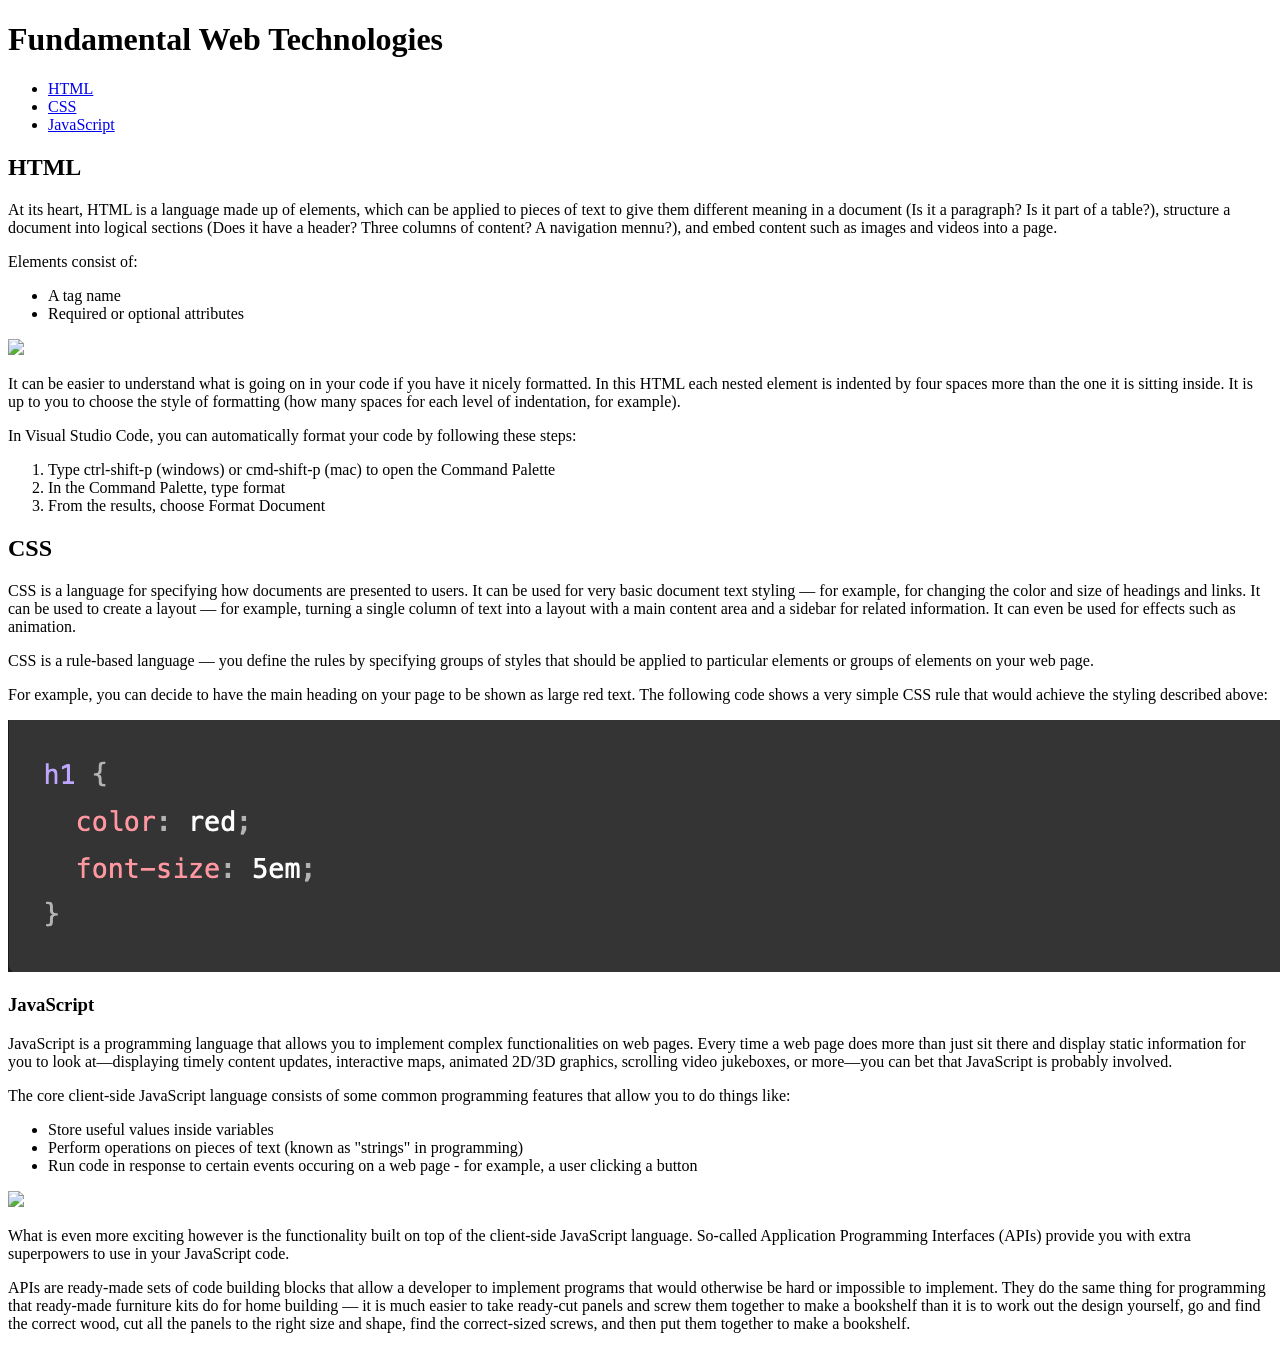
==== index.html @ 56da1ea0 "changed from Index to index" ====
<!DOCTYPE html>
<html lang="en">
<head>
    <meta charset="UTF-8">
    <meta name="viewport" content="width=device-width, initial-scale=1.0">
<title>Fundamental Web Technologies</title>
<link rel="stylesheet" href="lab2.css">
</head>

<body>
    <h1>Fundamental Web Technologies</h1>
    <nav>
        <ul>
            <li><a href="#HTML">HTML</a></li>
            <li><a href="#CSS">CSS</a></li>
            <li><a href="#JavaScript">JavaScript</a></li>
        </ul>
    </nav>
    <section id="HTML">
        <h1>HTML</h1>
        <p>At its heart, HTML is a language made up of elements, which can be applied to pieces of text to give them different meaning in a document (Is it a paragraph? Is it part of a table?), structure a document into logical sections (Does it have a header? Three columns of content? A navigation mennu?), and embed content such as images and videos into a page.</p>
        <break></break>
        <p>Elements consist of:</p>
        <ul>
            <li>A tag name</li>
            <li>Required or optional attributes</li>
        </ul>
        <img src="lab2-files/element.png"
        <break></break>
        <p>It can be easier to understand what is going on in your code if you have it nicely formatted. In this HTML each nested element is indented by four spaces more than the one it is sitting inside. It is up to you to choose the style of formatting (how many spaces for each level of indentation, for example).</p>
        <p>In Visual Studio Code, you can automatically format your code by following these steps:</p>
        <ol>
            <li>Type ctrl-shift-p (windows) or cmd-shift-p (mac) to open the Command Palette</li>
            <li>In the Command Palette, type format</li>
            <li>From the results, choose Format Document</li>
        </ol>
    </section>
    <section id="CSS">
        <h1>CSS</h1>
        <p>CSS is a language for specifying how documents are presented to users. It can be used for very basic document text styling — for example, for changing the color and size of headings and links. It can be used to create a layout — for example, turning a single column of text into a layout with a main content area and a sidebar for related information. It can even be used for effects such as animation.</p>
        <break></break>
        <p>CSS is a rule-based language — you define the rules by specifying groups of styles that should be applied to particular elements or groups of elements on your web page.</p>
        <break></break>
        <p>For example, you can decide to have the main heading on your page to be shown as large red text. The following code shows a very simple CSS rule that would achieve the styling described above:</p>
        <img src="/Lab2/lab2-files/css.png"
    </section>
    <section id="JavaScript">
        <h1>JavaScript</h1>
        <break></break>
        <p>JavaScript is a programming language that allows you to implement complex functionalities on web pages. Every time a web page does more than just sit there and display static information for you to look at—displaying timely content updates, interactive maps, animated 2D/3D graphics, scrolling video jukeboxes, or more—you can bet that JavaScript is probably involved.</p>
        <break></break>
        <p>The core client-side JavaScript language consists of some common programming features that allow you to do things like:</p>
        <ul>
            <li>Store useful values inside variables</li>
            <li>Perform operations on pieces of text (known as "strings" in programming)</li>
            <li>Run code in response to certain events occuring on a web page - for example, a user clicking a button</li>
        </ul>
        <img src="lab2-files/script.png"
        <break></break>
        <p>What is even more exciting however is the functionality built on top of the client-side JavaScript language. So-called Application Programming Interfaces (APIs) provide you with extra superpowers to use in your JavaScript code.</p>
        <p>APIs are ready-made sets of code building blocks that allow a developer to implement programs that would otherwise be hard or impossible to implement. They do the same thing for programming that ready-made furniture kits do for home building — it is much easier to take ready-cut panels and screw them together to make a bookshelf than it is to work out the design yourself, go and find the correct wood, cut all the panels to the right size and shape, find the correct-sized screws, and then put them together to make a bookshelf.</p>
    </section>
</body>
</html>
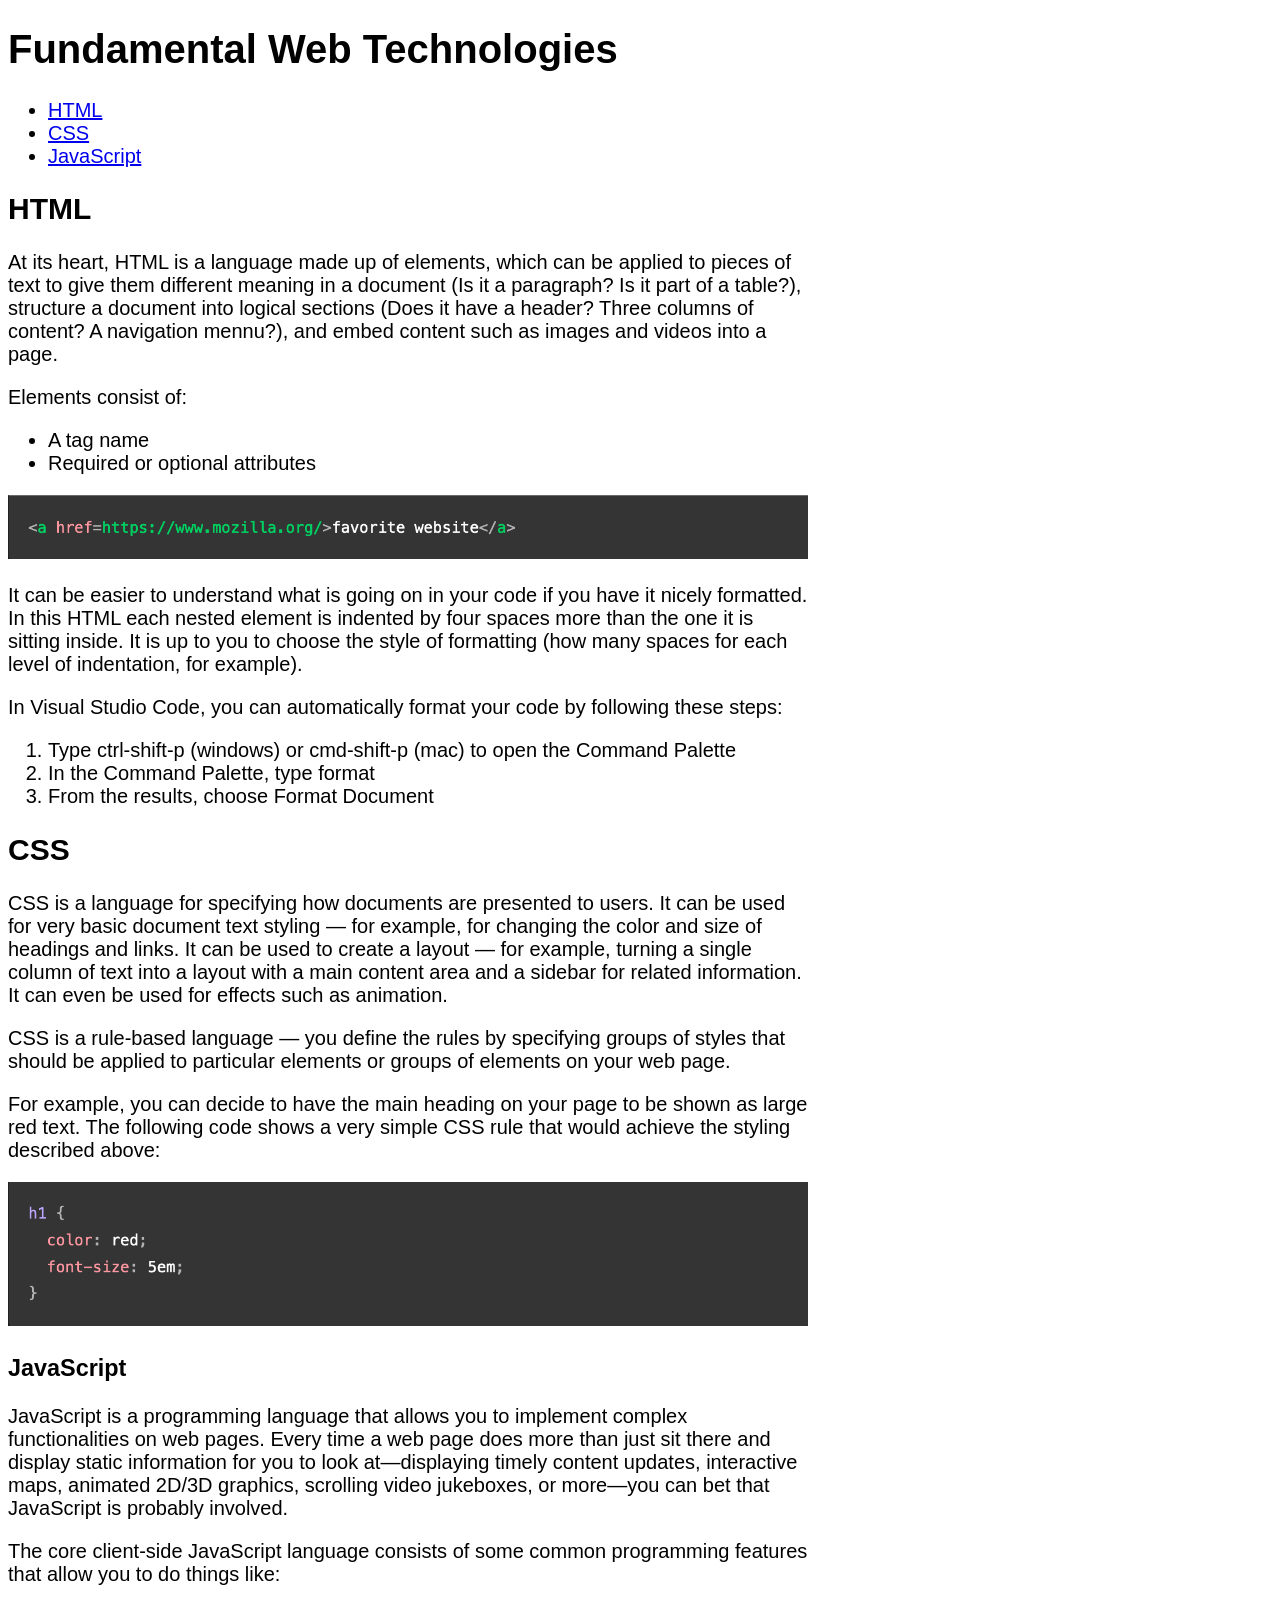
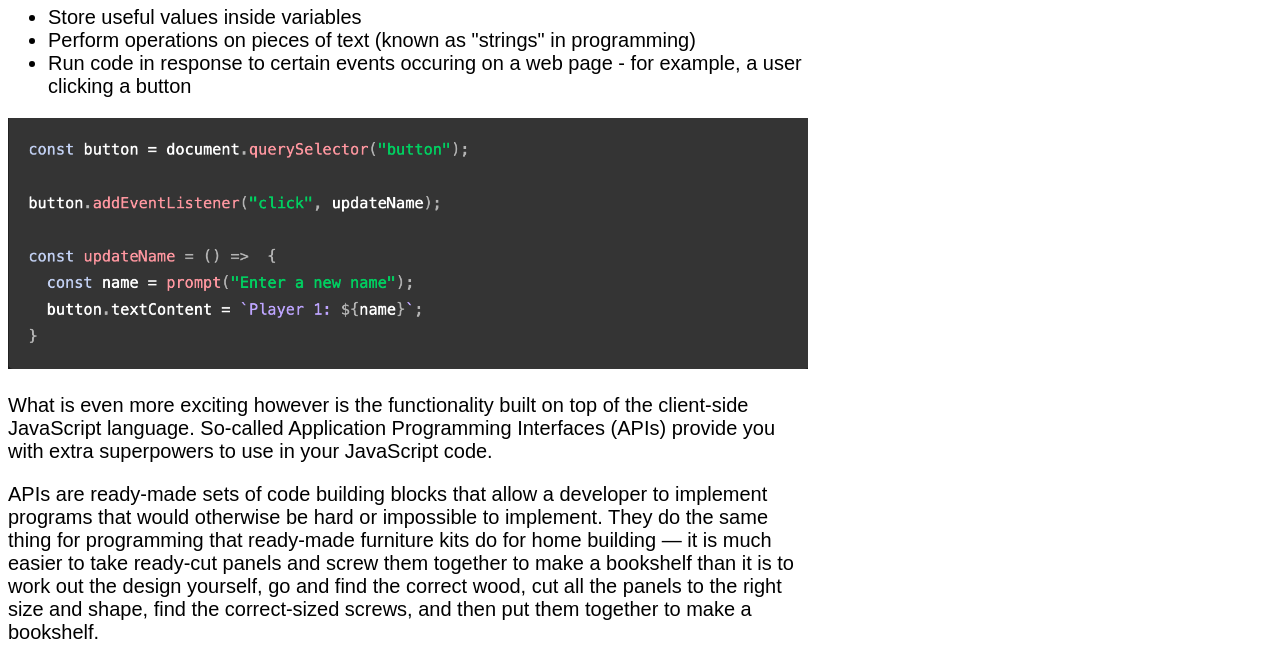
==== commit 0c4481af: "Attempt 1 getting images to work" ====
--- a/index.html
+++ b/index.html
@@ -25,7 +25,7 @@
             <li>A tag name</li>
             <li>Required or optional attributes</li>
         </ul>
-        <img src="lab2-files/element.png"
+        <img src="element.png"
         <break></break>
         <p>It can be easier to understand what is going on in your code if you have it nicely formatted. In this HTML each nested element is indented by four spaces more than the one it is sitting inside. It is up to you to choose the style of formatting (how many spaces for each level of indentation, for example).</p>
         <p>In Visual Studio Code, you can automatically format your code by following these steps:</p>
@@ -42,7 +42,7 @@
         <p>CSS is a rule-based language — you define the rules by specifying groups of styles that should be applied to particular elements or groups of elements on your web page.</p>
         <break></break>
         <p>For example, you can decide to have the main heading on your page to be shown as large red text. The following code shows a very simple CSS rule that would achieve the styling described above:</p>
-        <img src="/Lab2/lab2-files/css.png"
+        <img src="css.png"
     </section>
     <section id="JavaScript">
         <h1>JavaScript</h1>
@@ -55,10 +55,10 @@
             <li>Perform operations on pieces of text (known as "strings" in programming)</li>
             <li>Run code in response to certain events occuring on a web page - for example, a user clicking a button</li>
         </ul>
-        <img src="lab2-files/script.png"
+        <img src="script.png"
         <break></break>
         <p>What is even more exciting however is the functionality built on top of the client-side JavaScript language. So-called Application Programming Interfaces (APIs) provide you with extra superpowers to use in your JavaScript code.</p>
         <p>APIs are ready-made sets of code building blocks that allow a developer to implement programs that would otherwise be hard or impossible to implement. They do the same thing for programming that ready-made furniture kits do for home building — it is much easier to take ready-cut panels and screw them together to make a bookshelf than it is to work out the design yourself, go and find the correct wood, cut all the panels to the right size and shape, find the correct-sized screws, and then put them together to make a bookshelf.</p>
     </section>
 </body>
-</html>+</html
--- a/lab2.css
+++ b/lab2.css
@@ -0,0 +1,11 @@
+body {
+    max-width: 800px;
+    font-family: Arial, Helvetica, sans-serif;
+    font-size: 125%;
+}
+header nav ul li a {
+    text-decoration: none;
+}
+img {
+    max-width: 100%;
+}
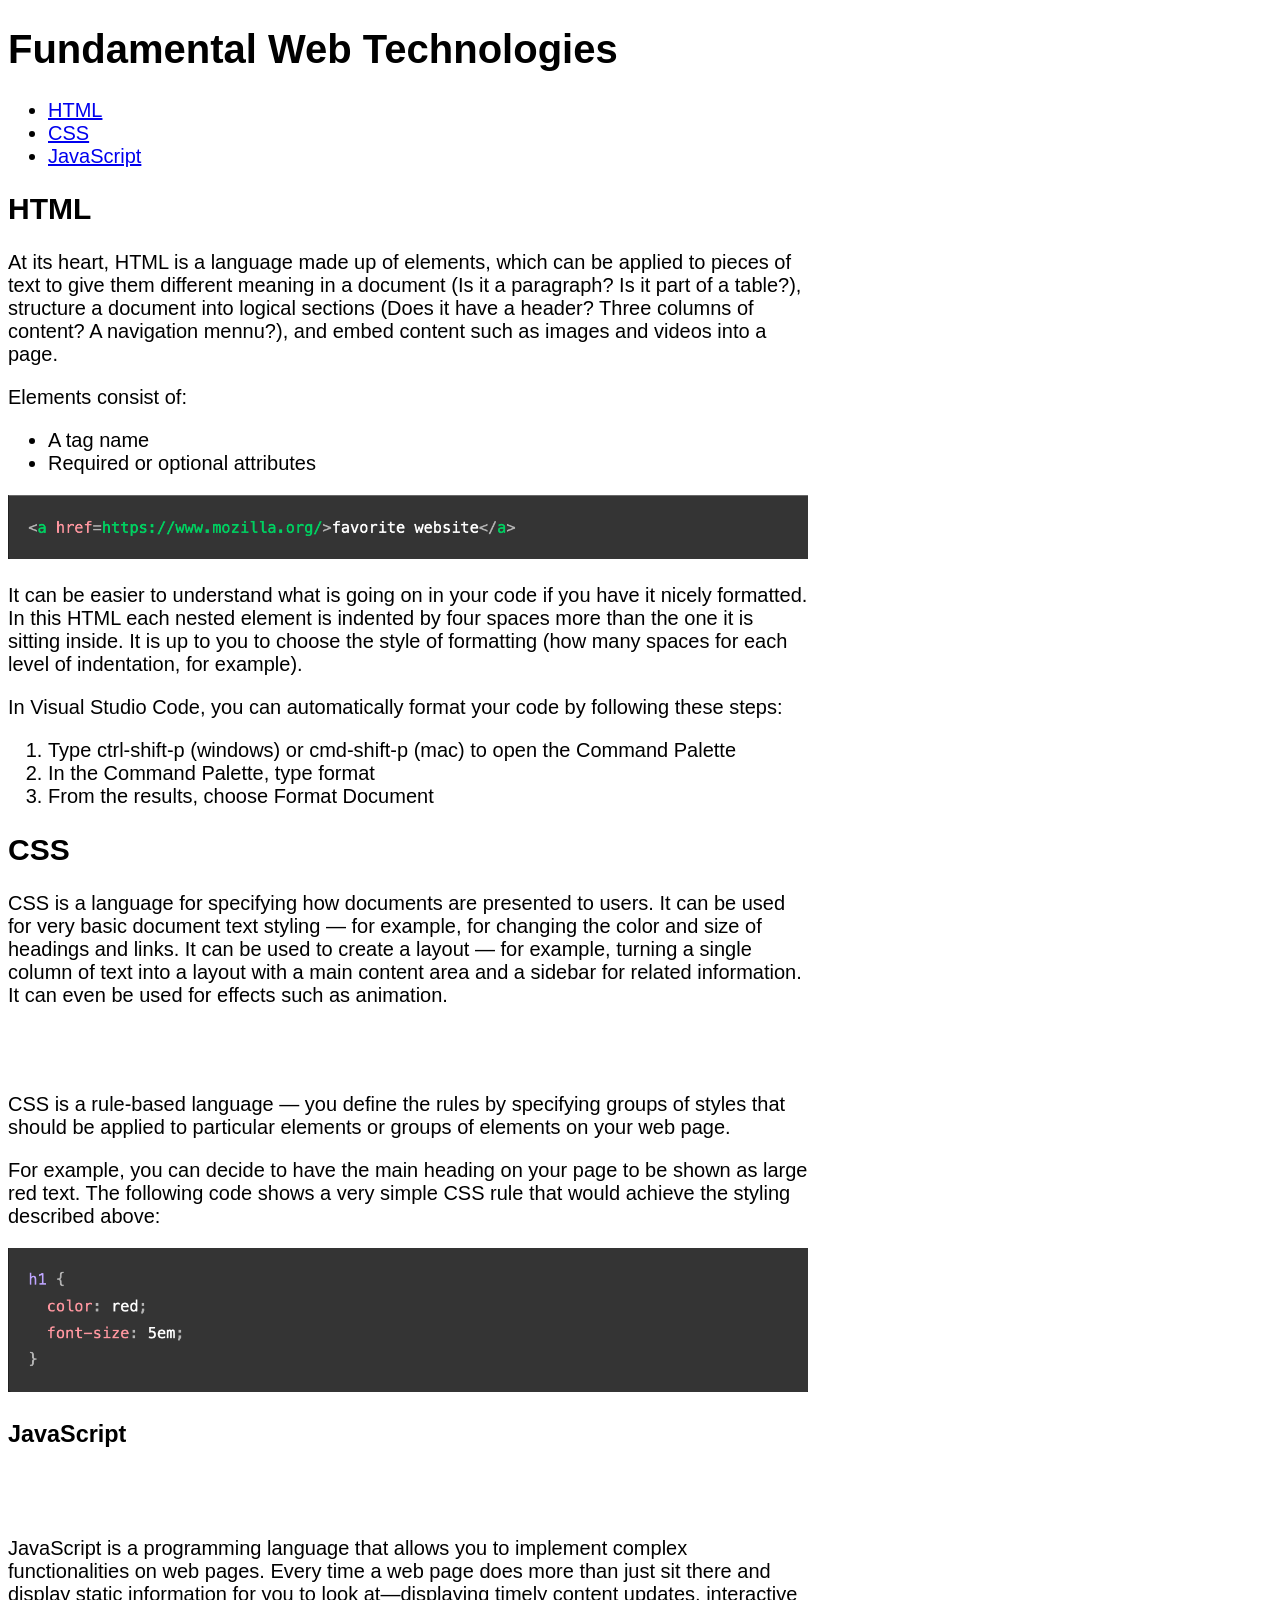
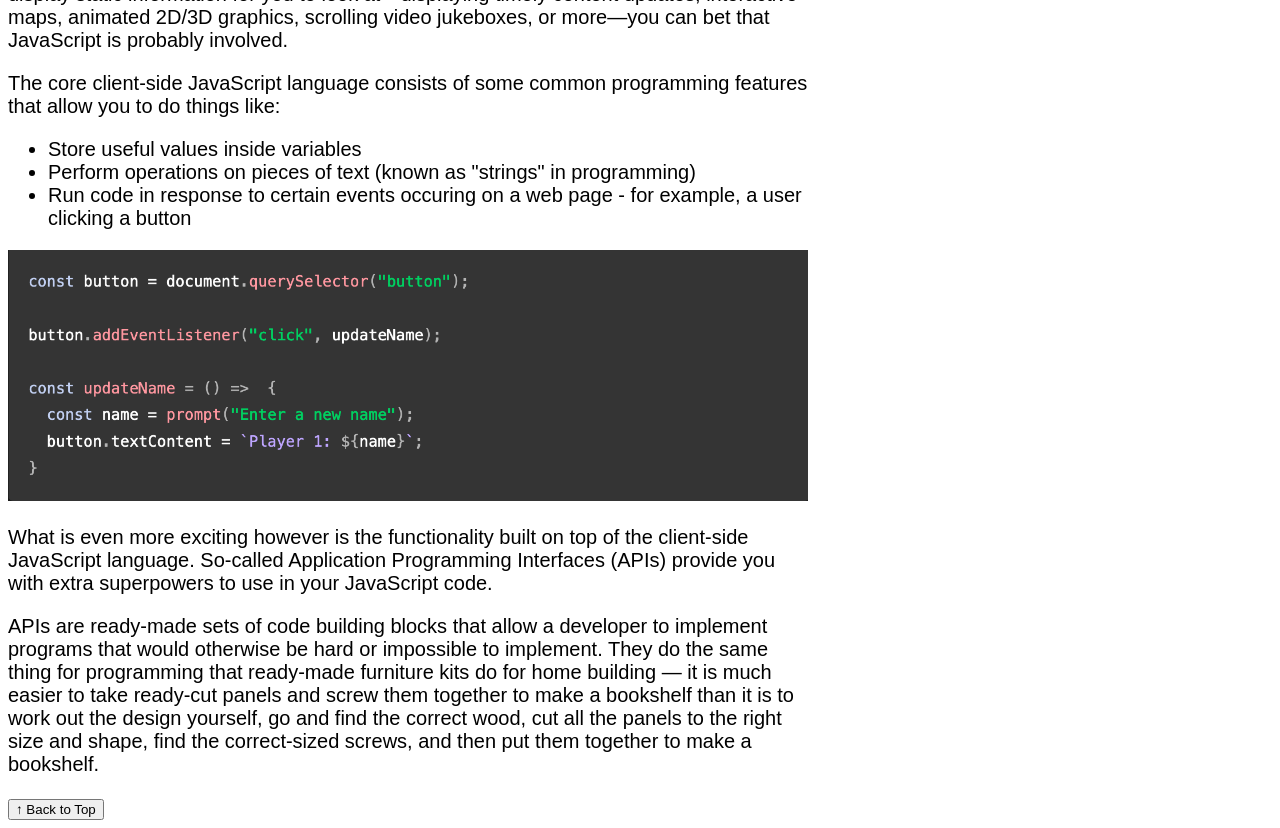
==== commit 508fa655: "Added back to top button" ====
--- a/index.html
+++ b/index.html
@@ -26,7 +26,7 @@
             <li>Required or optional attributes</li>
         </ul>
         <img src="element.png"
-        <break></break>
+        <br></br>
         <p>It can be easier to understand what is going on in your code if you have it nicely formatted. In this HTML each nested element is indented by four spaces more than the one it is sitting inside. It is up to you to choose the style of formatting (how many spaces for each level of indentation, for example).</p>
         <p>In Visual Studio Code, you can automatically format your code by following these steps:</p>
         <ol>
@@ -38,7 +38,7 @@
     <section id="CSS">
         <h1>CSS</h1>
         <p>CSS is a language for specifying how documents are presented to users. It can be used for very basic document text styling — for example, for changing the color and size of headings and links. It can be used to create a layout — for example, turning a single column of text into a layout with a main content area and a sidebar for related information. It can even be used for effects such as animation.</p>
-        <break></break>
+        <br></br>
         <p>CSS is a rule-based language — you define the rules by specifying groups of styles that should be applied to particular elements or groups of elements on your web page.</p>
         <break></break>
         <p>For example, you can decide to have the main heading on your page to be shown as large red text. The following code shows a very simple CSS rule that would achieve the styling described above:</p>
@@ -46,7 +46,7 @@
     </section>
     <section id="JavaScript">
         <h1>JavaScript</h1>
-        <break></break>
+        <br></br>
         <p>JavaScript is a programming language that allows you to implement complex functionalities on web pages. Every time a web page does more than just sit there and display static information for you to look at—displaying timely content updates, interactive maps, animated 2D/3D graphics, scrolling video jukeboxes, or more—you can bet that JavaScript is probably involved.</p>
         <break></break>
         <p>The core client-side JavaScript language consists of some common programming features that allow you to do things like:</p>
@@ -60,5 +60,16 @@
         <p>What is even more exciting however is the functionality built on top of the client-side JavaScript language. So-called Application Programming Interfaces (APIs) provide you with extra superpowers to use in your JavaScript code.</p>
         <p>APIs are ready-made sets of code building blocks that allow a developer to implement programs that would otherwise be hard or impossible to implement. They do the same thing for programming that ready-made furniture kits do for home building — it is much easier to take ready-cut panels and screw them together to make a bookshelf than it is to work out the design yourself, go and find the correct wood, cut all the panels to the right size and shape, find the correct-sized screws, and then put them together to make a bookshelf.</p>
     </section>
+    <button id="backToTopBtn" title="Go to top">↑ Back to Top</button>
+    <script>
+        var mybutton = document.getElementById("backToTopBtn");
+    mybutton.onclick = function() {
+        window.scrollTo({
+            top: 0,
+            behavior: "smooth"
+        });
+    };
+</script>
 </body>
+
 </html
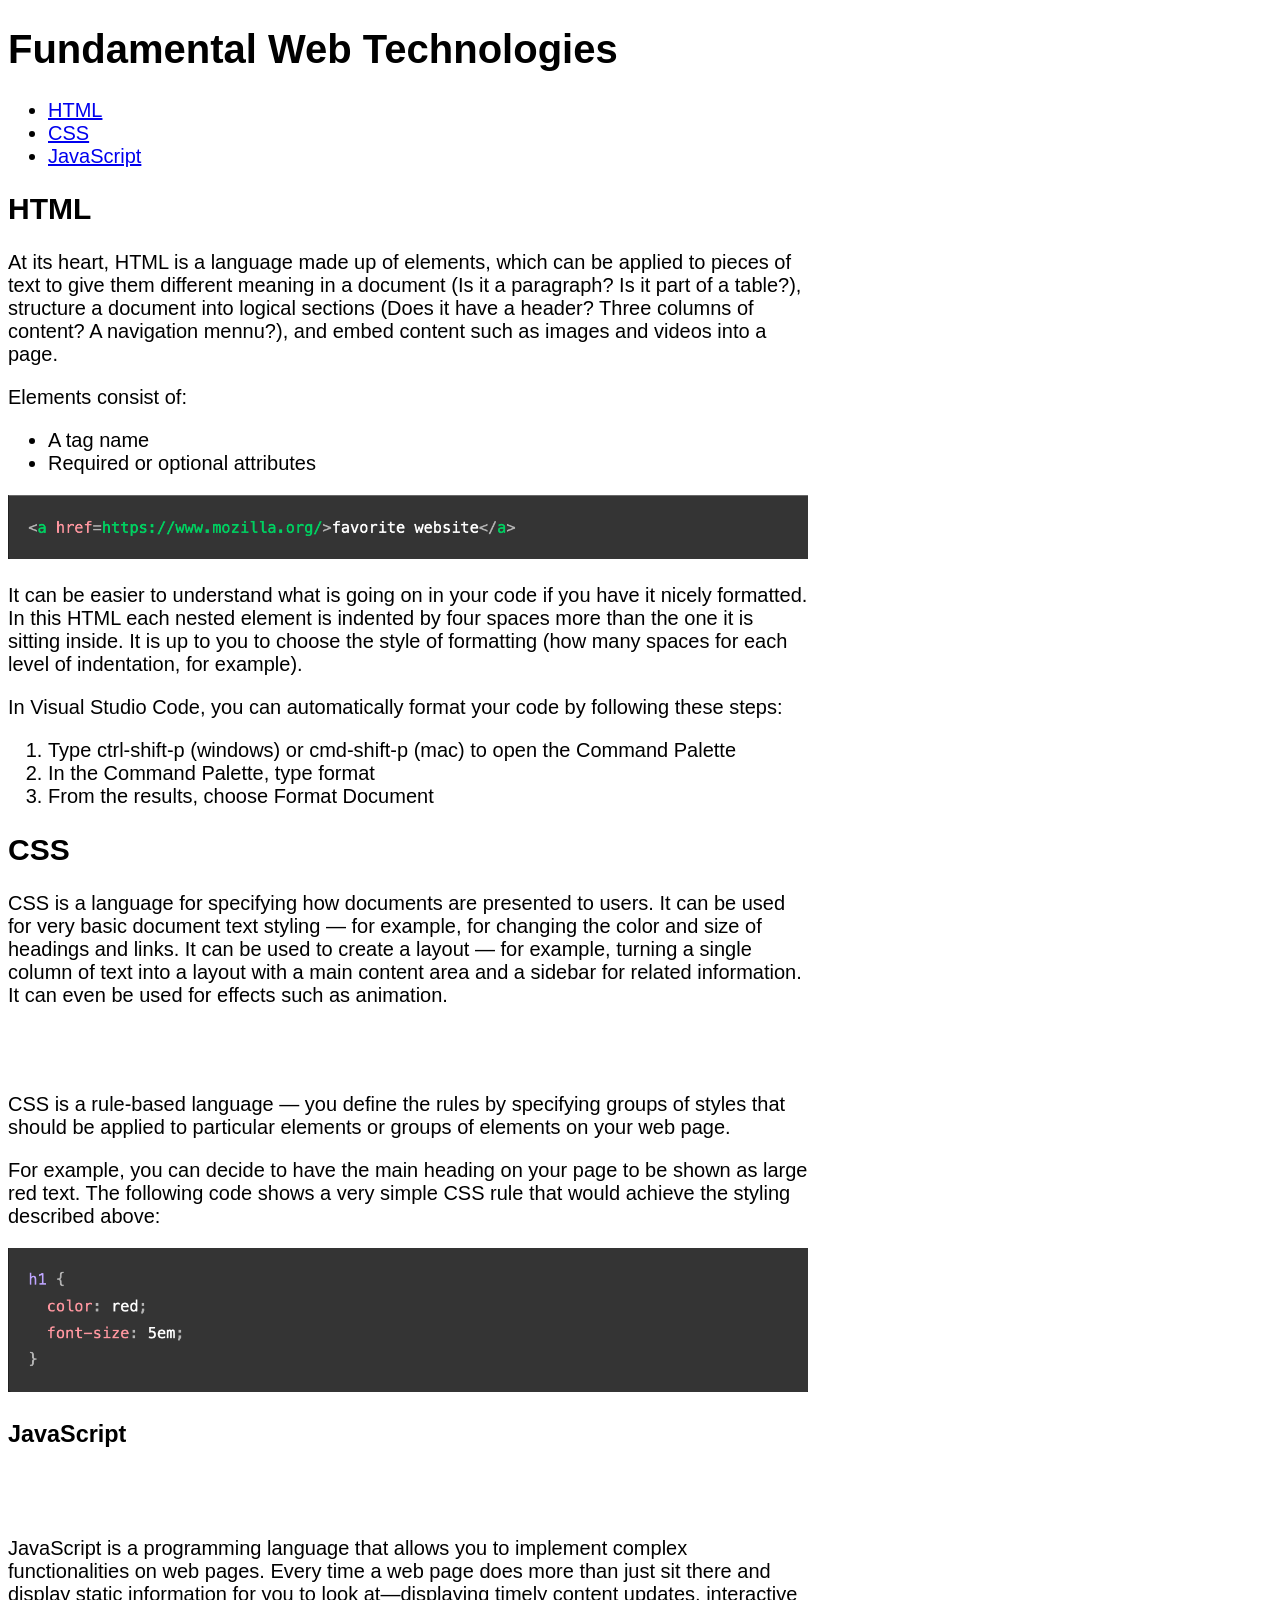
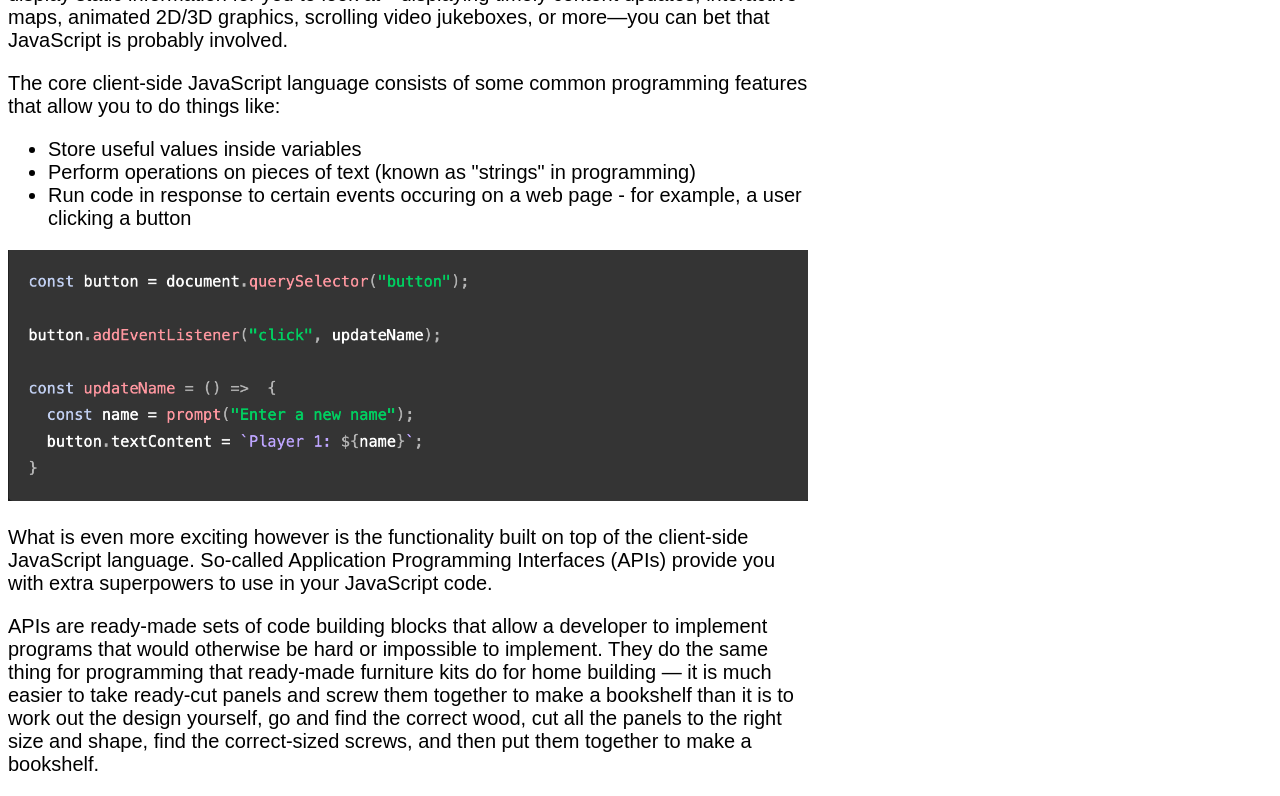
==== commit 92439703: "removed back to top button" ====
--- a/index.html
+++ b/index.html
@@ -60,16 +60,7 @@
         <p>What is even more exciting however is the functionality built on top of the client-side JavaScript language. So-called Application Programming Interfaces (APIs) provide you with extra superpowers to use in your JavaScript code.</p>
         <p>APIs are ready-made sets of code building blocks that allow a developer to implement programs that would otherwise be hard or impossible to implement. They do the same thing for programming that ready-made furniture kits do for home building — it is much easier to take ready-cut panels and screw them together to make a bookshelf than it is to work out the design yourself, go and find the correct wood, cut all the panels to the right size and shape, find the correct-sized screws, and then put them together to make a bookshelf.</p>
     </section>
-    <button id="backToTopBtn" title="Go to top">↑ Back to Top</button>
-    <script>
-        var mybutton = document.getElementById("backToTopBtn");
-    mybutton.onclick = function() {
-        window.scrollTo({
-            top: 0,
-            behavior: "smooth"
-        });
-    };
-</script>
+    
 </body>
 
 </html
